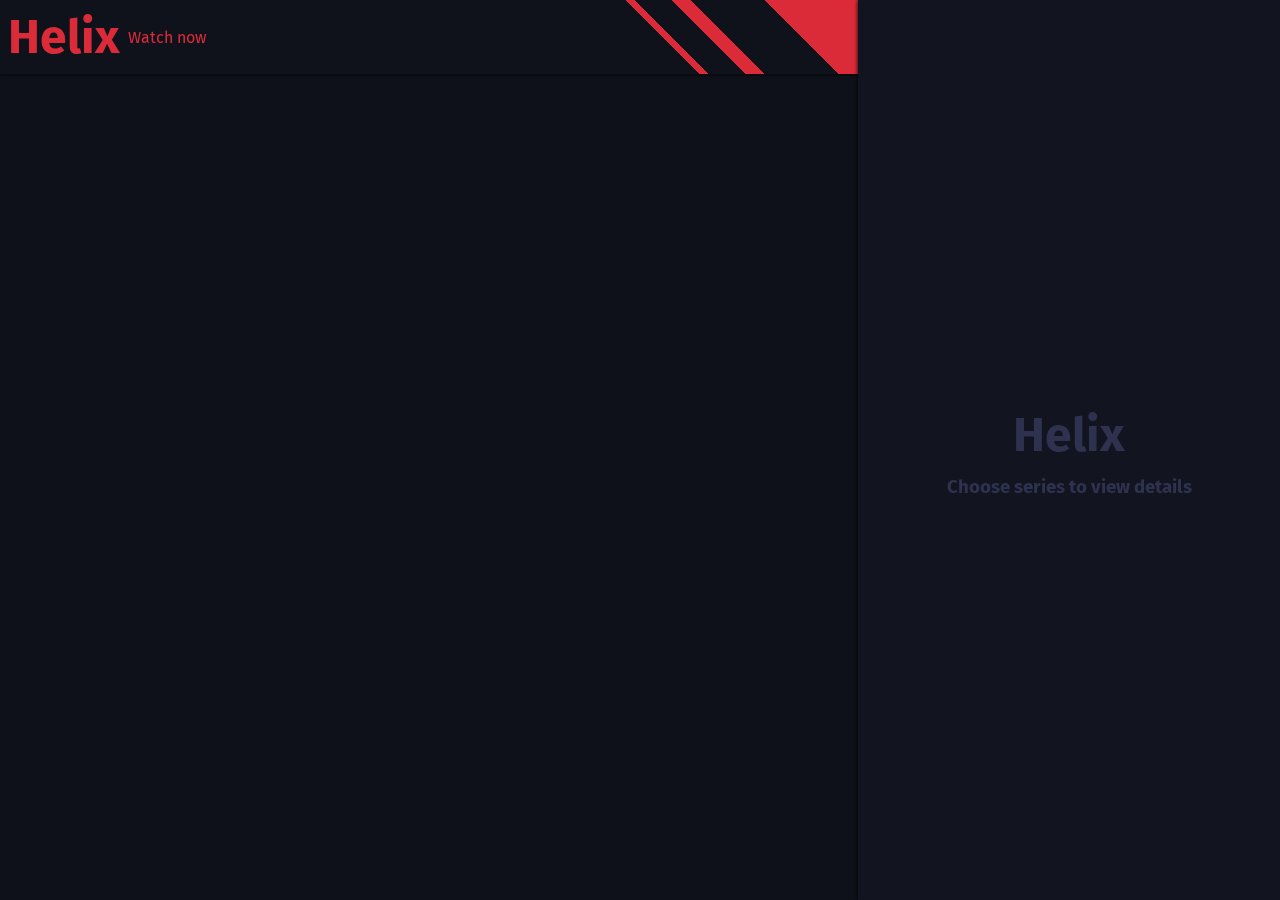
==== index.html @ f976382f "More branding" ====
<!DOCTYPE html>
<html lang="en">
<head>
    <meta charset="UTF-8">
    <meta http-equiv="X-UA-Compatible" content="IE=edge">
    <meta name="viewport" content="width=device-width, initial-scale=1.0">
    <title>Helix</title>
    <link rel="stylesheet" href="style.css">

    <script type="module" src="./components/cover.js"></script>
    <script type="module" src="./components/section.js"></script>
</head>
<body>
    <div class="bar">
        <h1>Helix</h1>
        <p>Watch now</p>
    </div>
    <div class="split">
        <main id="sections">

        </main>
    </div>
    <aside>
        <iframe id="details" src="./placeholder.html" frameborder="0"></iframe>
    </aside>
    <script src="./main.js"></script>
</body>
</html>
---- style.css ----
@import url('https://fonts.googleapis.com/css2?family=Fira+Sans&display=swap');

* {
    font-family: "Fira Sans", sans-serif;
    margin: 0;
    padding: 0;
}

body {
    background-color: #0f111a;
}

h1 {
    font-weight: bold;
    font-size: 3em;
    padding: 8px;
    color: #db2b39;
}

h3 {
    text-align: center;
    margin: 4px;
}

aside {
    background-color: #12141f;
    position: fixed;
    top: 0;
    right: 0;
    height: 100vh;
    width: 33%;
    filter: drop-shadow(0px 0px 2px black);
}

iframe {
    width: 100%;
    height: 100%;
}

#sections {
    width: 67%;
}

.split {
    padding-top: 64px;
    display: flex;
    flex-direction: row;
    justify-content: space-between;
}

.bar {
    width: 67%;
    background-color: #10121b;
    background: linear-gradient(45deg, #10121b 0%, #10121b 75%, #db2b39 75%, #db2b39 76%, #10121b 76%, #10121b 80%, #db2b39 80%, #db2b39 82%, #10121b 82%, #10121b 90%, #db2b39 90%);
    display: flex;
    flex-direction: row;
    position: fixed;
    align-items: center;
    filter: drop-shadow(0px 0px 2px black);
}

.bar p {
    color: #db2b39;
}
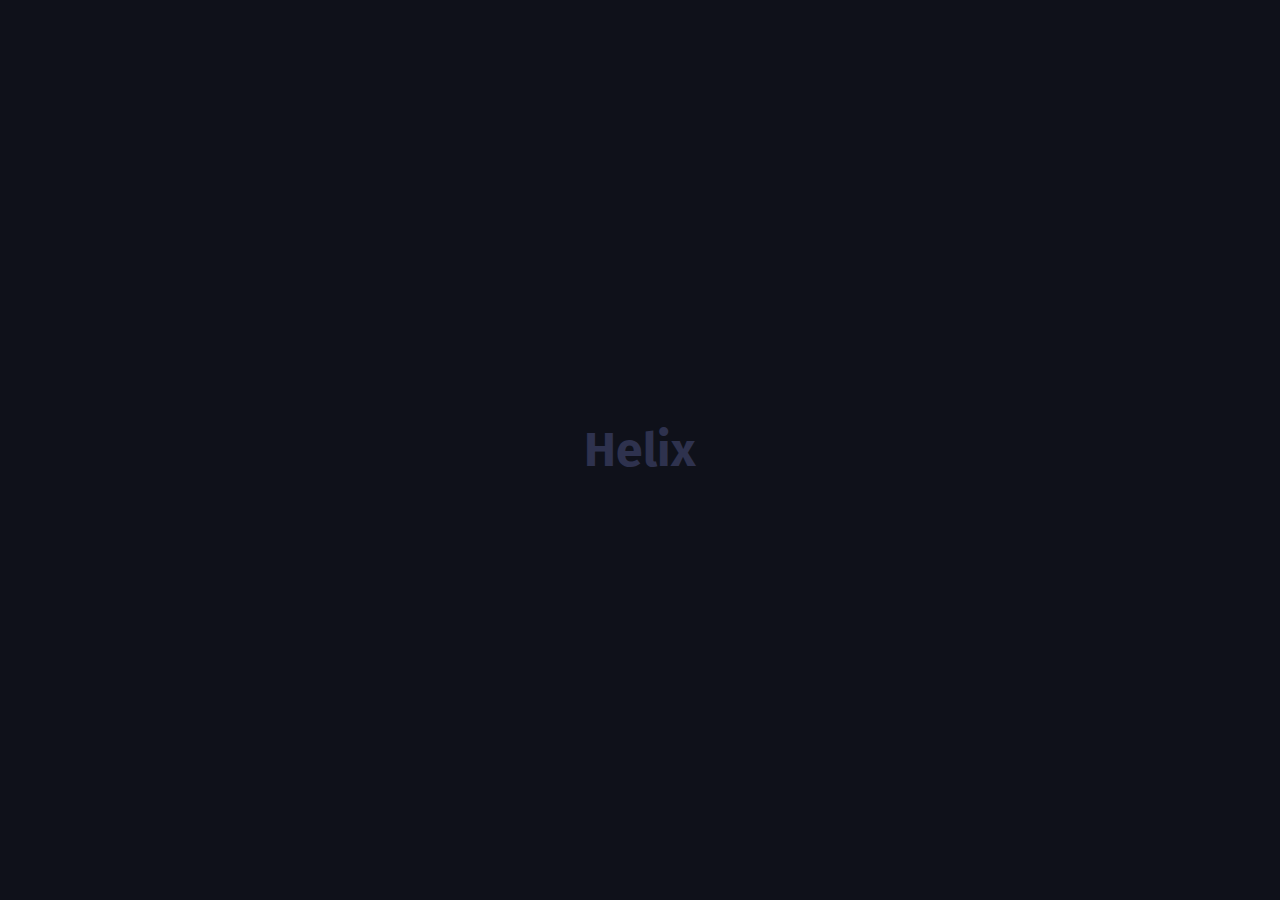
==== commit 69f5fd75: "Added a spinner." ====
--- a/index.html
+++ b/index.html
@@ -5,19 +5,41 @@
     <meta http-equiv="X-UA-Compatible" content="IE=edge">
     <meta name="viewport" content="width=device-width, initial-scale=1.0">
     <title>Helix</title>
+    <link rel="icon" type="image/x-icon" href="helix.png">
     <link rel="stylesheet" href="style.css">
 
     <script type="module" src="./components/cover.js"></script>
     <script type="module" src="./components/section.js"></script>
+    <script type="module" src="./components/motd.js"></script>
+    <script type="module" src="./components/spinner.js"></script>
+    <style>
+        #spinner-div {
+            position: fixed;
+            top: 0;
+            left: 0;
+            width: 100%;
+            height: 100%;
+            background-color: #0f111a;
+            z-index: 2;
+            display: flex;
+            flex-direction: column;
+            justify-content: center;
+            align-items: center;
+            transition-property: opacity;
+            transition-duration: 0.5s;
+        }
+    </style>
 </head>
 <body>
     <div class="bar">
         <h1>Helix</h1>
-        <p>Watch now</p>
+        <hx-motd />
     </div>
     <div class="split">
         <main id="sections">
-
+            <div id="spinner-div">
+                <hx-spinner />
+            </div>
         </main>
     </div>
     <aside>
--- a/style.css
+++ b/style.css
@@ -51,12 +51,13 @@
 .bar {
     width: 67%;
     background-color: #10121b;
-    background: linear-gradient(45deg, #10121b 0%, #10121b 75%, #db2b39 75%, #db2b39 76%, #10121b 76%, #10121b 80%, #db2b39 80%, #db2b39 82%, #10121b 82%, #10121b 90%, #db2b39 90%);
+    background: linear-gradient(45deg, #10121b 0% 75%, #db2b39 75% 76%, #10121b 76% 80%, #db2b39 80% 82%, #10121b 82% 90%, #db2b39 90%);
     display: flex;
     flex-direction: row;
     position: fixed;
     align-items: center;
     filter: drop-shadow(0px 0px 2px black);
+    z-index: 1;
 }
 
 .bar p {
